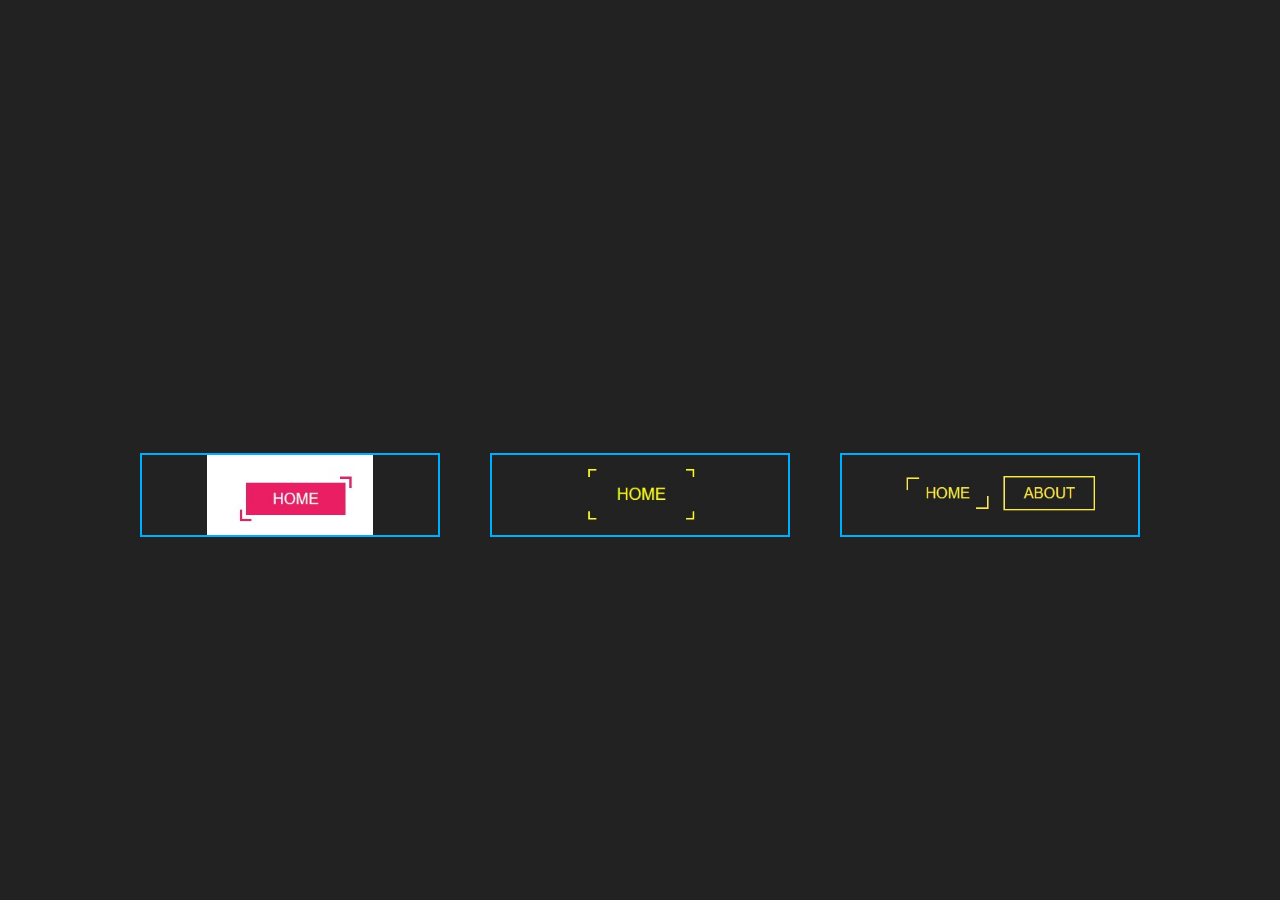
==== index.html @ 1ab85829 "Menus Initiation" ====
<!DOCTYPE html>
<html lang="en">
  <head>
    <meta charset="UTF-8" />
    <meta name="viewport" content="width=device-width, initial-scale=1.0" />
    <title>Buttons</title>
    <link rel="stylesheet" href="style.css" />
  </head>
  <body>
    <div class="container">
      <a href="corners/index.html"><img src="./img/1.jpg" alt="Corners" /></a>
      <a href="corners_yellow/index.html"><img src="./img/2.jpg" alt="Corners Yellow" /></a>
      <a href="corners_yellow_2/index.html"><img src="./img/3.jpg" alt="Corner with 360 deg Rotation" /></a>
    </div>
  </body>
</html>
---- style.css ----
* {
  margin: 0;
  padding: 0;
  box-sizing: border-box;
  overflow-x: hidden;
}

body {
  min-height: 100vh;
  display: flex;
  justify-content: center;
  align-items: center;
  background-color: #222;
}
.container {
  margin-top: 100px;
  width: 1000px;
  display: flex;
  gap: 50px;
  flex-wrap: wrap;
  justify-content: center;
}

a {
  position: relative;
  width: 300px;
  text-decoration: none;
  border: 2px solid #00aeff;
  margin-bottom: 10px;
  display: flex;
  justify-content: center;
}

img {
  height: 80px;
  width: auto;
}
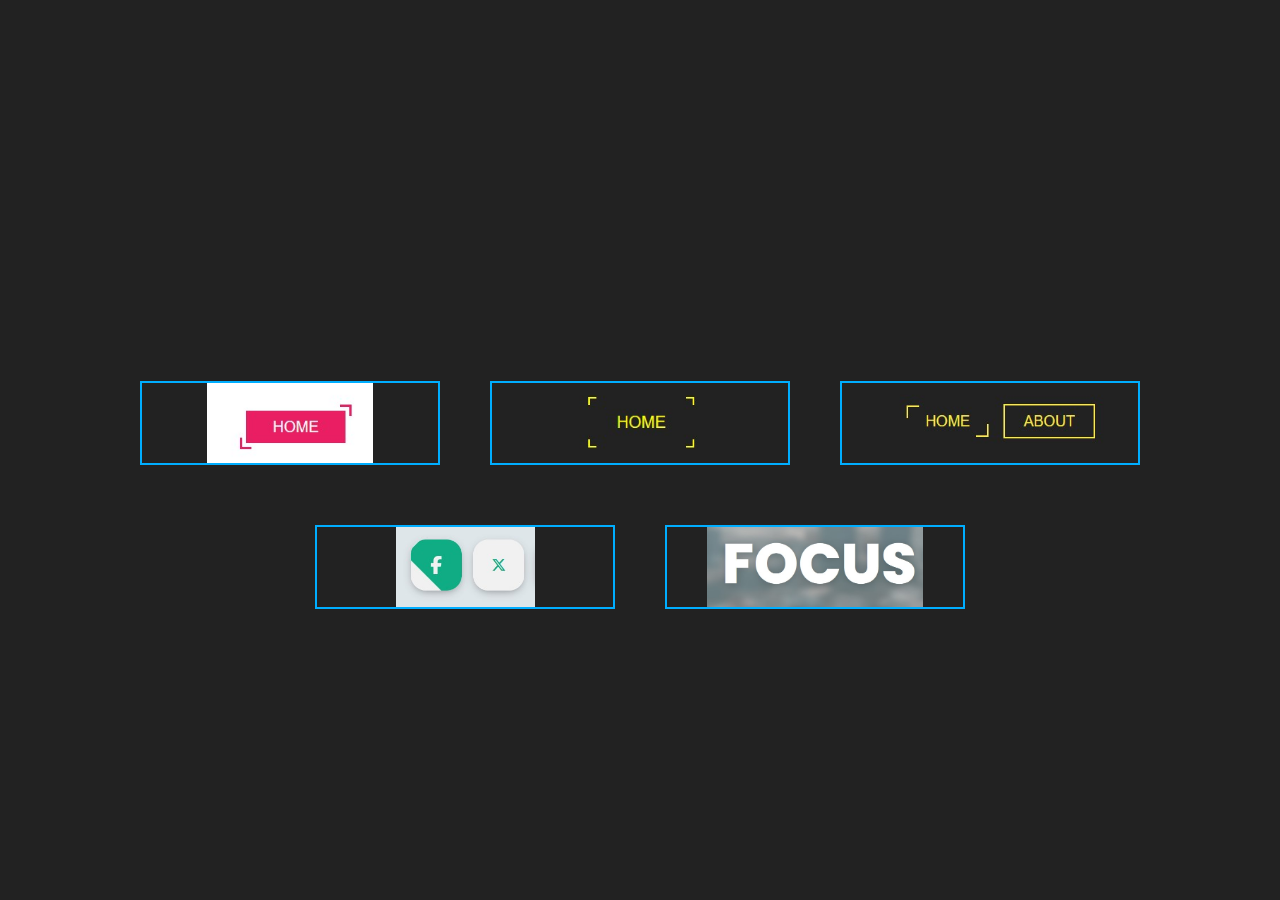
==== commit 2c64bd2e: "favicon" ====
--- a/index.html
+++ b/index.html
@@ -3,7 +3,8 @@
   <head>
     <meta charset="UTF-8" />
     <meta name="viewport" content="width=device-width, initial-scale=1.0" />
-    <title>Buttons</title>
+    <link rel="icon" type="image/png" sizes="32x32" href="favicon.ico" />
+    <title>Menus</title>
     <link rel="stylesheet" href="style.css" />
   </head>
   <body>
@@ -11,6 +12,8 @@
       <a href="corners/index.html"><img src="./img/1.jpg" alt="Corners" /></a>
       <a href="corners_yellow/index.html"><img src="./img/2.jpg" alt="Corners Yellow" /></a>
       <a href="corners_yellow_2/index.html"><img src="./img/3.jpg" alt="Corner with 360 deg Rotation" /></a>
+      <a href="icons_font_awesome/index.html"><img src="./img/4.jpg" alt="Font Awesome" /></a>
+      <a href="focus_bg/index.html"><img src="./img/5.jpg" alt="Background Focus" /></a>
     </div>
   </body>
 </html>
